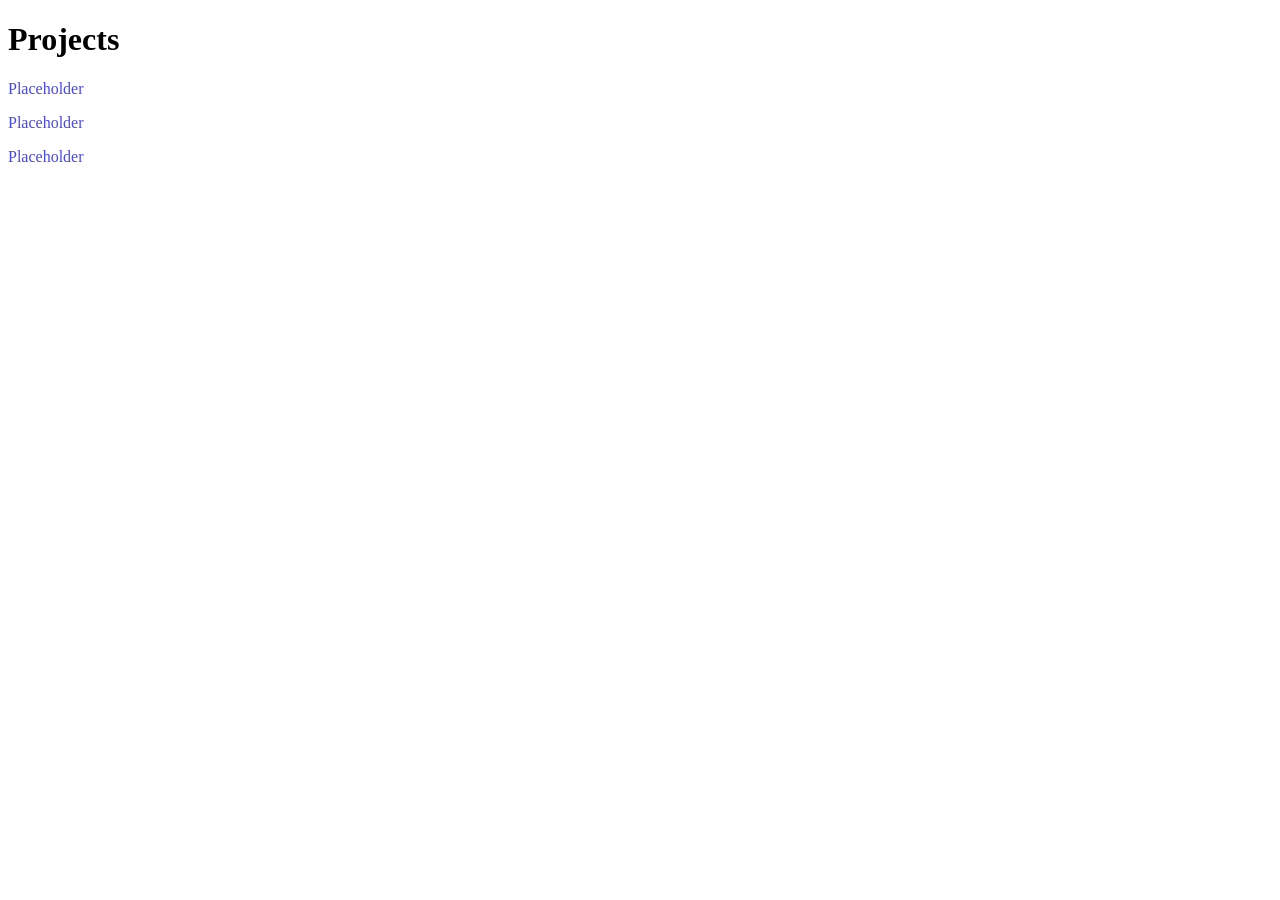
==== index.html @ 5eb22a0a "Integrated Hack Club Auth" ====
<!DOCTYPE html>
<html>
    <meta charset="UTF-8">
    <title>
        Hack Wiki
    </title>
    <link rel="stylesheet" href="style.css">
</html> 
<body> 
    <h1>Projects</h1>
    <p class="Wiki-Card">Placeholder</p> 
    <p class="Wiki-Card">Placeholder</p>
    <p class="Wiki-Card">Placeholder</p>
</body>
---- style.css ----
.Wiki-Card {
    color: rgb(72, 72, 226);
    box-sizing: border-box;
}
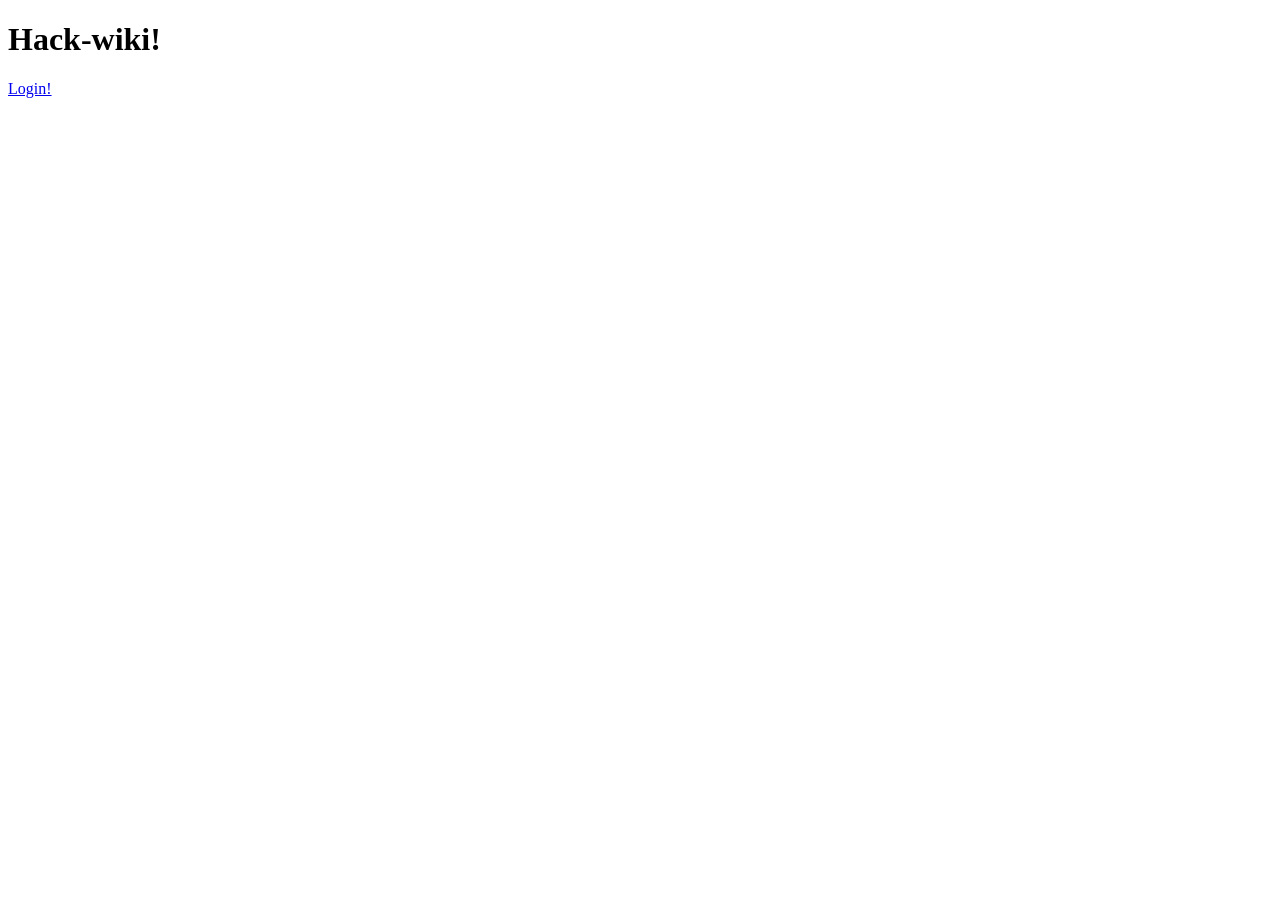
==== commit 5182dd8b: "Fixed html, it sucked" ====
--- a/index.html
+++ b/index.html
@@ -6,9 +6,11 @@
     </title>
     <link rel="stylesheet" href="style.css">
 </html> 
-<body> 
-    <h1>Projects</h1>
-    <p class="Wiki-Card">Placeholder</p> 
-    <p class="Wiki-Card">Placeholder</p>
-    <p class="Wiki-Card">Placeholder</p>
-</body> +<body>
+    <div class="login-container">
+        <h1>Hack-wiki!</h1>
+        <a href="/auth/hack_club" class="btn-hackclub">
+            Login!
+        </a>
+    </div>
+</body>
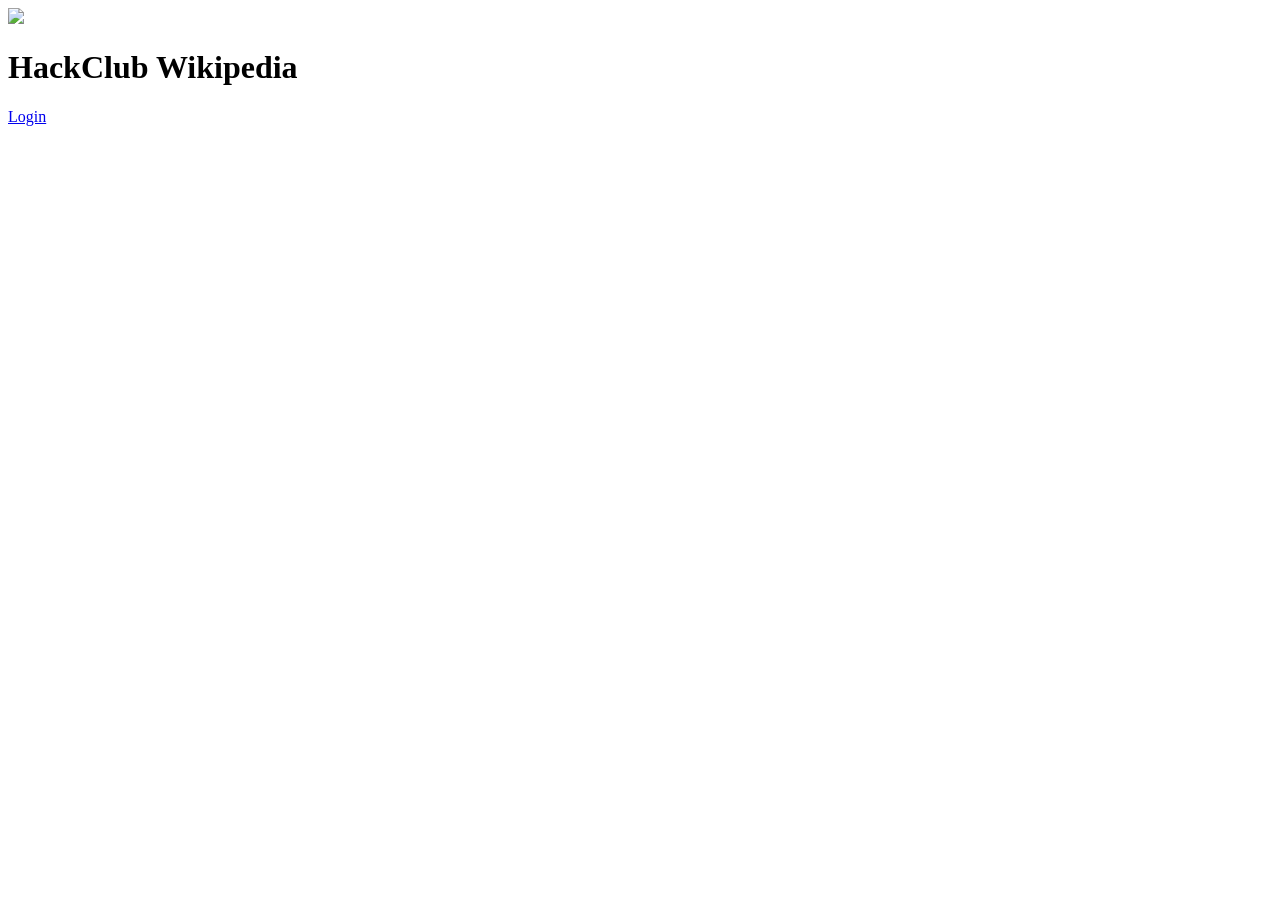
==== commit c306f7f7: "I spent 30 minutes debuggng and I also had to search how to layout turns out I need a public folder" ====
--- a/index.html
+++ b/index.html
@@ -1,16 +1,18 @@
 <!DOCTYPE html>
 <html>
+<head>
     <meta charset="UTF-8">
-    <title>
-        Hack Wiki
-    </title>
-    <link rel="stylesheet" href="style.css">
-</html> 
+    <title>Hack Wiki</title>
+    <link rel="stylesheet" href="/style.css">
+</head>
+
 <body>
     <div class="login-container">
-        <h1>Hack-wiki!</h1>
+        <img id="login-page-orpheus" src="https://cdn.hackclub.com/019d375f-f1be-7e7a-bb5d-7abe79a44d8d/flag-orpheus-top.png">
+        <h1 id="Login-header">HackClub Wikipedia</h1>
         <a href="/auth/hack_club" class="btn-hackclub">
-            Login!
+            Login 
         </a>
     </div>
-</body>+</body>
+</html>
